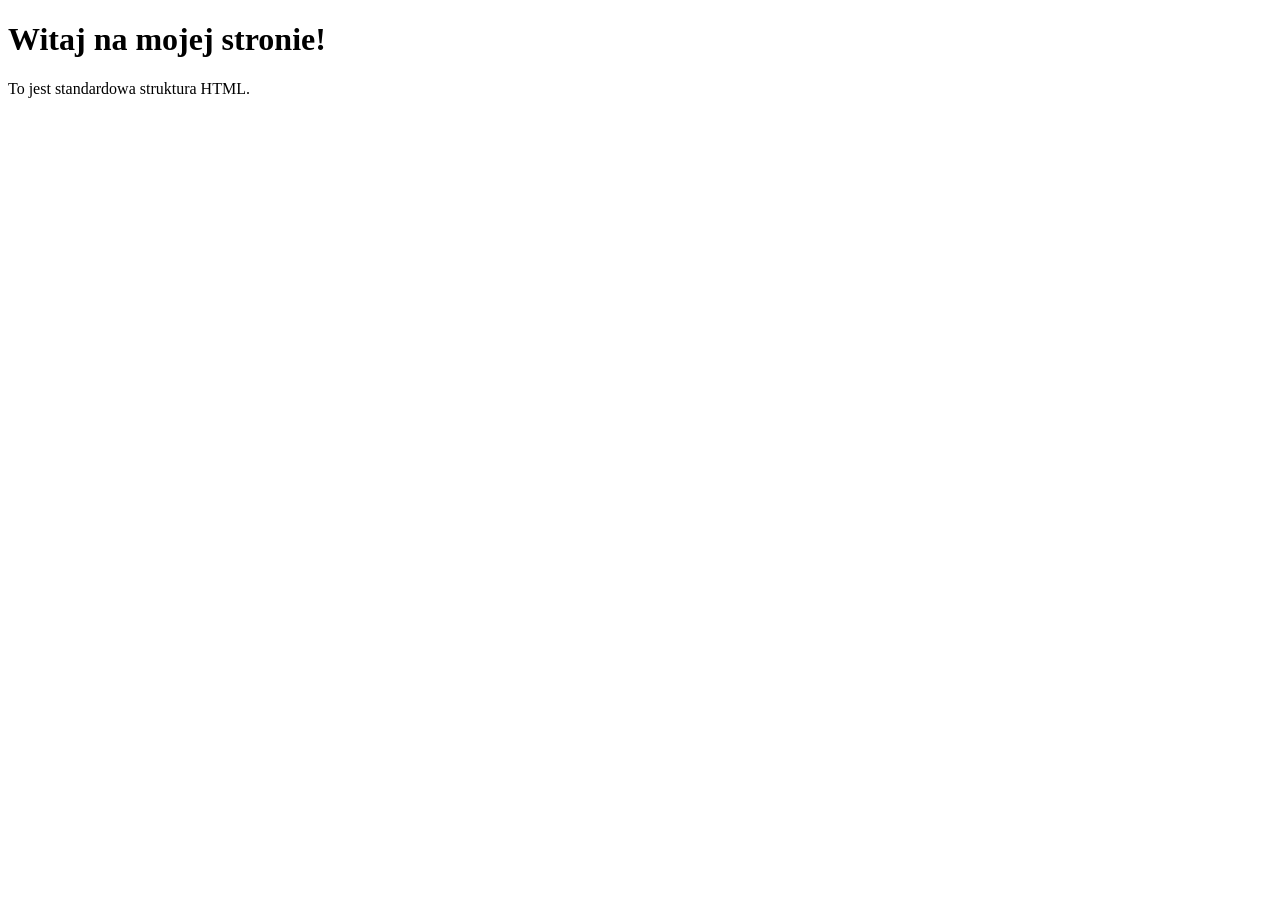
==== index.html @ 7c959c94 "Wrzucam projekt z pulpitu" ====
<!DOCTYPE html>
<html lang="pl">
<head>
    <meta charset="UTF-8">
    <meta name="viewport" content="width=device-width, initial-scale=1.0">
    <title>Moja Strona</title>
</head>
<body>

    <h1>Witaj na mojej stronie!</h1>
    <p>To jest standardowa struktura HTML.</p>

</body>
</html>
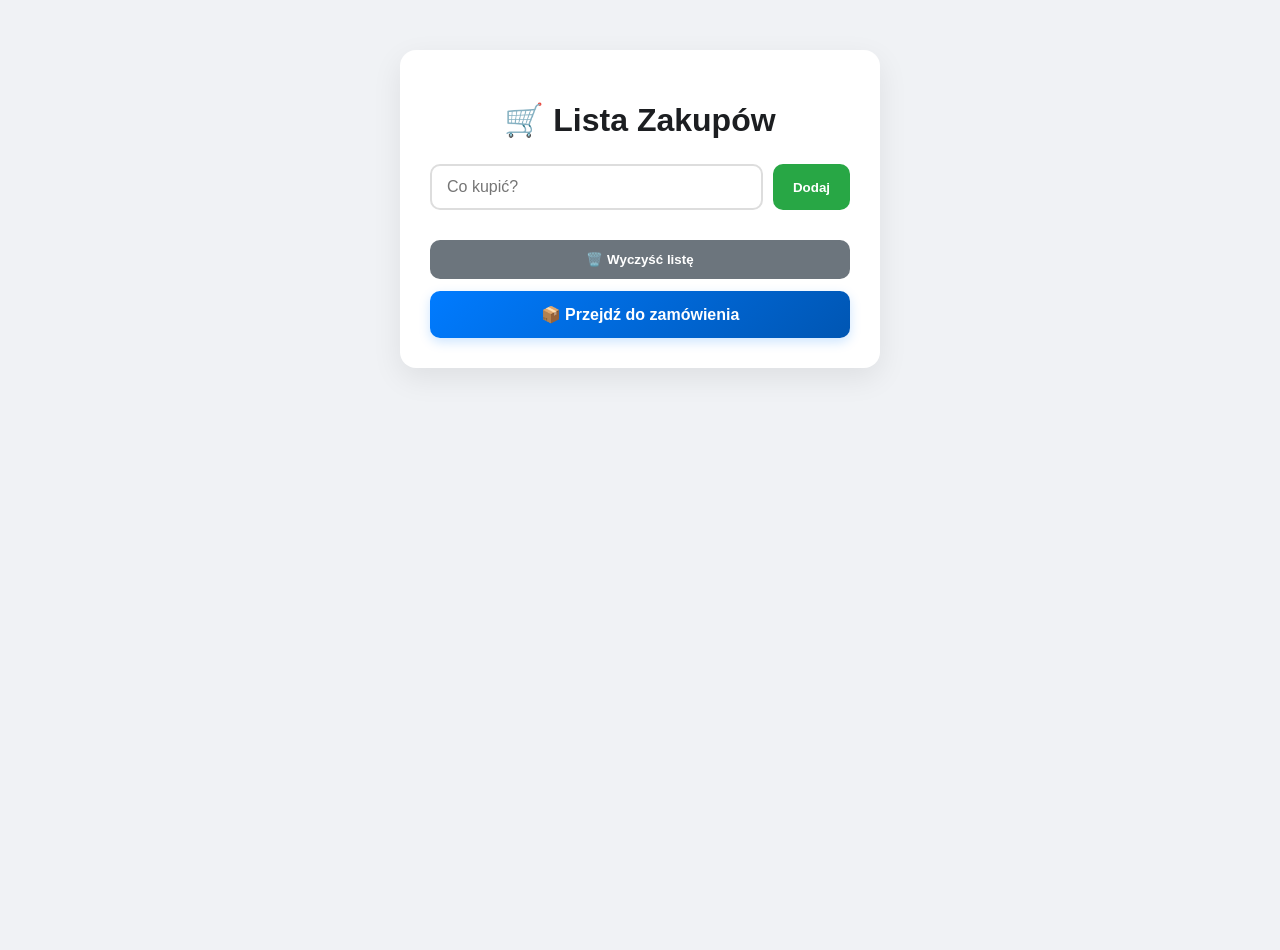
==== commit c626319f: "Finalizacja projektu: podsumowanie, style i poprawki" ====
--- a/index.html
+++ b/index.html
@@ -3,12 +3,28 @@
 <head>
     <meta charset="UTF-8">
     <meta name="viewport" content="width=device-width, initial-scale=1.0">
-    <title>Moja Strona</title>
+    <title>🛒 Moja Lista Zakupów</title>
+    <link rel="stylesheet" href="style.css">
 </head>
 <body>
 
-    <h1>Witaj na mojej stronie!</h1>
-    <p>To jest standardowa struktura HTML.</p>
+    <div class="container">
+        <h1>🛒 Lista Zakupów</h1>
+        
+        <div class="input-area">
+            <input type="text" id="itemInput" placeholder="Co kupić?">
+            <button id="addBtn">Dodaj</button>
+        </div>
 
+        <ul id="shoppingList">
+            </ul>
+
+        <div class="navigation-area">
+            <button id="resetBtn" class="reset-btn">🗑️ Wyczyść listę</button>
+            <a href="zamowienie.html" class="checkout-link">📦 Przejdź do zamówienia</a>
+        </div>
+    </div>
+
+    <script src="script.js"></script>
 </body>
 </html>
--- a/style.css
+++ b/style.css
@@ -0,0 +1,172 @@
+/* --- OGÓLNE --- */
+body {
+    font-family: 'Segoe UI', Roboto, Helvetica, Arial, sans-serif;
+    background-color: #f0f2f5;
+    display: flex;
+    justify-content: center;
+    align-items: flex-start;
+    min-height: 100vh;
+    margin: 0;
+    padding-top: 50px;
+}
+
+.container {
+    background: white;
+    padding: 30px;
+    border-radius: 16px;
+    box-shadow: 0 10px 30px rgba(0,0,0,0.08);
+    width: 100%;
+    max-width: 420px;
+}
+
+h1 {
+    text-align: center;
+    color: #1c1e21;
+    margin-bottom: 25px;
+}
+
+/* --- FORMULARZ --- */
+.input-area {
+    display: flex;
+    gap: 10px;
+    margin-bottom: 20px;
+}
+
+input {
+    flex: 1;
+    padding: 12px 15px;
+    border: 2px solid #ddd;
+    border-radius: 10px;
+    outline: none;
+    font-size: 16px;
+    transition: border-color 0.3s;
+}
+
+input:focus {
+    border-color: #007bff;
+}
+
+#addBtn {
+    padding: 12px 20px;
+    background-color: #28a745;
+    color: white;
+    border: none;
+    border-radius: 10px;
+    cursor: pointer;
+    font-weight: bold;
+    transition: background 0.2s;
+}
+
+#addBtn:hover {
+    background-color: #218838;
+}
+
+/* --- LISTA --- */
+ul {
+    list-style: none;
+    padding: 0;
+}
+
+li {
+    background: #fff;
+    border-bottom: 1px solid #f0f0f0;
+    padding: 14px;
+    display: flex;
+    justify-content: space-between;
+    align-items: center;
+    cursor: pointer;
+}
+
+li:hover {
+    background-color: #fafafa;
+}
+
+.completed {
+    text-decoration: line-through;
+    color: #888;
+    opacity: 0.7;
+}
+
+.delete-btn {
+    background-color: #ff4d4d;
+    color: white;
+    border: none;
+    padding: 6px 12px;
+    border-radius: 6px;
+    cursor: pointer;
+    font-size: 12px;
+}
+
+/* --- NAWIGACJA I PRZYCISKI AKCJI --- */
+.navigation-area {
+    margin-top: 30px;
+    display: flex;
+    flex-direction: column;
+    gap: 12px;
+}
+
+.reset-btn {
+    width: 100%;
+    padding: 12px;
+    background-color: #6c757d;
+    color: white;
+    border: none;
+    border-radius: 10px;
+    cursor: pointer;
+    font-weight: bold;
+}
+
+.checkout-link {
+    display: block;
+    text-align: center;
+    padding: 14px;
+    background: linear-gradient(135deg, #007bff 0%, #0056b3 100%);
+    color: white;
+    text-decoration: none;
+    border-radius: 10px;
+    font-weight: bold;
+    box-shadow: 0 4px 12px rgba(0, 123, 255, 0.2);
+    transition: transform 0.2s, box-shadow 0.2s;
+}
+
+.checkout-link:hover {
+    transform: translateY(-2px);
+    box-shadow: 0 6px 15px rgba(0, 123, 255, 0.3);
+}
+
+/* --- STYLE DLA STRONY ZAMÓWIENIA --- */
+.summary-card {
+    background: #f8f9fa;
+    border-radius: 12px;
+    padding: 20px;
+    border: 1px solid #eef0f2;
+}
+
+.order-item {
+    display: flex;
+    justify-content: space-between;
+    padding: 10px 0;
+    border-bottom: 1px solid #eee;
+}
+
+.confirm-btn {
+    width: 100%;
+    padding: 16px;
+    background: #28a745;
+    color: white;
+    border: none;
+    border-radius: 10px;
+    font-size: 17px;
+    font-weight: bold;
+    cursor: pointer;
+    margin-top: 20px;
+}
+
+.back-link {
+    display: block;
+    text-align: center;
+    margin-top: 15px;
+    color: #6c757d;
+    text-decoration: none;
+    font-size: 14px;
+}
